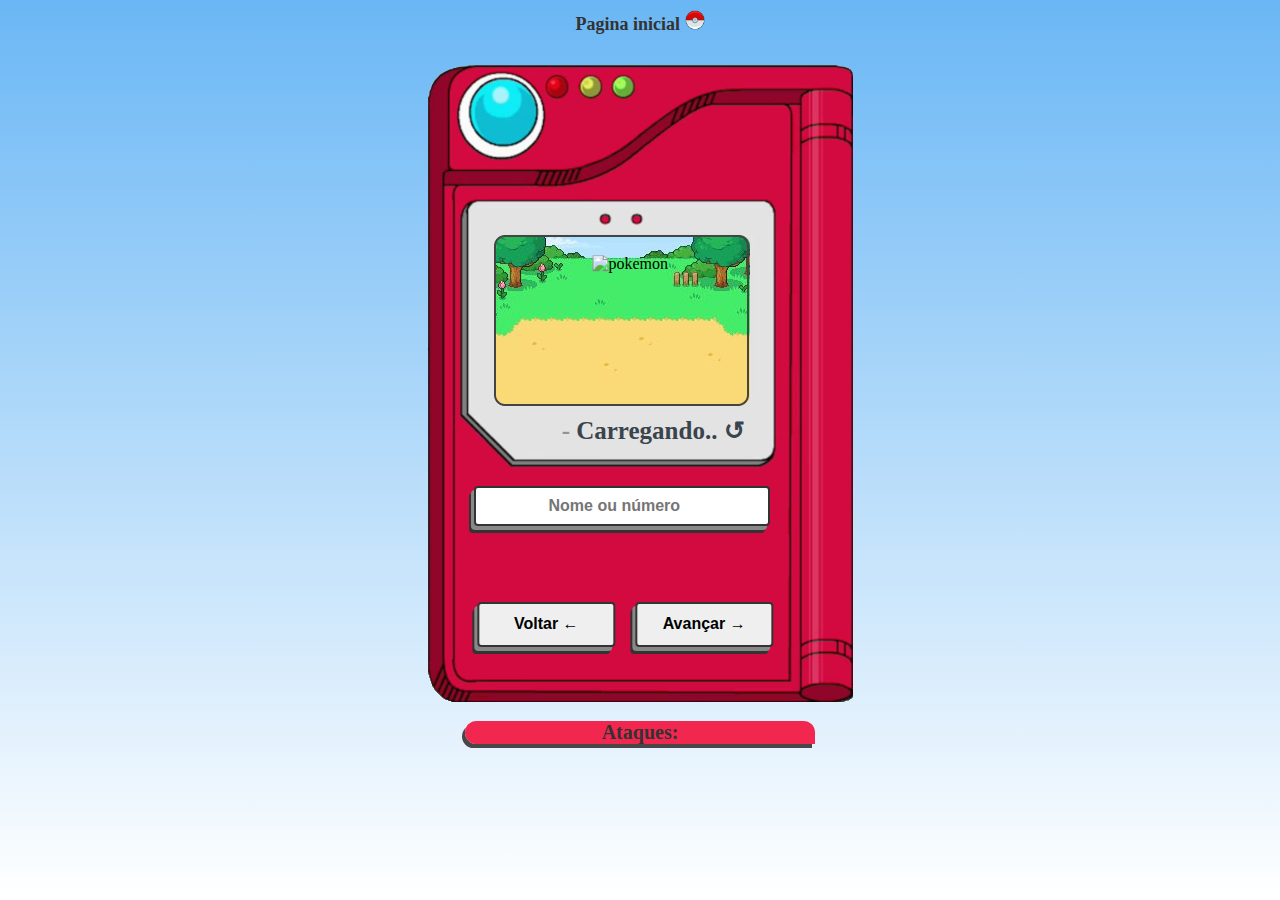
==== pokeagenda.html @ 5f2079ec "Initial commit" ====
<!DOCTYPE html>
<html lang="pt-br">

<head>
    <meta charset="UTF-8">
    <meta http-equiv="X-UA-Compatible" content="IE=edge">
    <meta name="viewport" content="width=device-width, initial-scale=1.0">
    <title>Pokédex</title>

    <link rel="icon" href="img/favicon-16x16.png">
    <link rel="stylesheet" href="style-pokedex.css">

</head>

<body>


    <ul>
        <li><a href="index.html">Pagina inicial <img src="img/Pokeball_icon-icons.com_67533.png" alt="pokeball"></a>
        </li>

    </ul>

    <main>
        <img src="#" alt="pokemon" class="pokemonImagem">

        <h1 class="pokemonData">
            <span class="pokemonNumber"></span> -
            <span class="pokemonName"></span>
        </h1>

        <form class="form">
            <input type="search" class="inputSearch" placeholder="Nome ou número" required>
        </form>

        <div class="buttons">
            <button class="button btn-prev">Voltar &larr;</button>
            <button class="button btn-next">Avançar &rarr;</button>
        </div>

        <img src="img/pokedex.png" alt="pokédex" class="pokedex">


    </main>
    <div class="moves">

        <h1 class="ataques">Ataques:</h1>
        <span class="pokemonMove"></span>


    </div>




    <script  src="script.js"></script>

</body>

</html>
---- style-pokedex.css ----
@import url("https://fonts.googleapis.com/css2?family=Oxanium:wght@300;400;500;600;700;800&display=swap");

* {
    margin: 0;
    padding: 0;
    font-family: "Oxanium" cursive;
    box-sizing: border-box;
}

main {
    display: inline-block;
    margin-top: 15px;
    padding: 15px;
    position: relative;
}

body {
    text-align: center;
    min-height: 100vh;
    background: linear-gradient(to bottom, #6ab7f5, #fff);
}

ul li img {
    margin-top: 10px;
    width: 20px;
}

ul li a {
    font-size: 18px;
    text-decoration: none;
    color: #333;
    font-weight: bold;
}

ul li a:hover {
    background-color: rgba(180, 45, 45, 0.577);
    transition: 0.3s;
    padding: 10px;
    border: 5px;
}
.pokedex {
    width: 100%;
    max-width: 425px;
}

.pokemonImagem {
    position: absolute;
    height: 18%;
    bottom: 55%;
    left: 50%;
    transform: translate(-63%, 20%);
}

.pokemonData {
    position: absolute;
    font-weight: bold;
    color: #949393;
    top: 54.5%;
    right: 27%;
    /*min, desejavel ,max*/
    font-size: clamp(8px, 5vw, 25px);
}

.pokemonName {
    color: #3a444d;
    text-transform: capitalize;
}

.pokemonMove {
    border-radius: 4px;
    color: #333;
    font-size: clamp(8px, 5vw, 22px);
    line-height: 35px;
}

.form {
    position: absolute;
    width: 65%;
    top: 65%;
    left: 13.5%;
}

.inputSearch {
    width: 100%;
    padding: 3%;
    border: 2px solid #333;
    outline: none;
    text-align: center;
    border-radius: 4px;
    font-weight: bolder;
    font-size: clamp(8px, 5vw, 1rem);
    box-shadow: -3px 4px 0 #888, -5px 7px 0 #333;
}

.buttons {
    position: absolute;
    bottom: 11%;
    left: 50%;
    width: 65%;
    transform: translate(-55%, 0);
    display: flex;
    gap: 20px;
}

.button {
    width: 50%;
    padding: 4%;
    border: 2px solid #333;
    border-radius: 4px;
    box-shadow: -3px 4px 0 #888, -5px 7px 0 #333;
    font-size: clamp(8px, 5vw, 1rem);
    font-weight: bold;
}

.button:active {
    box-shadow: inset -4px 4px 0 #ccc;
    font-size: 0.8rem;
}

.moves {
    background-color: rgba(241, 26, 69, 0.943);
    border-radius: 20px 20px 0px 20px;
    box-shadow: -3px 4px 0 #484747;
    max-width: 350px;
    margin: auto;
    margin-bottom: 20px;
}

.ataques {
    font-size: clamp(20px, 10vw, 1rem);
    color: #333;
}
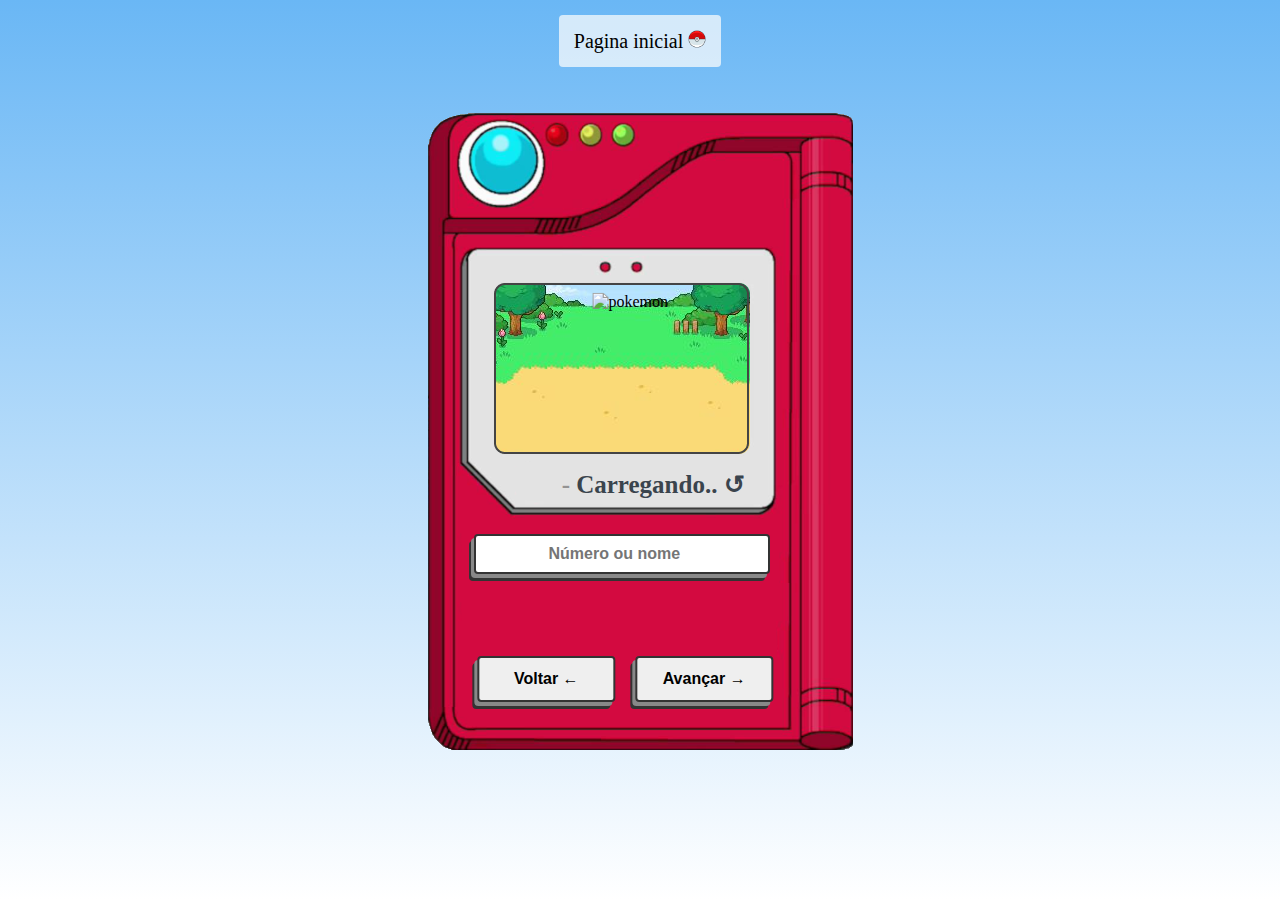
==== commit 1545e183: "removendo a pasta html e deixando os arquivos .html na pagina principal." ====
--- a/pokeagenda.html
+++ b/pokeagenda.html
@@ -2,27 +2,28 @@
 <html lang="pt-br">
 
 <head>
-    <meta charset="UTF-8">
-    <meta http-equiv="X-UA-Compatible" content="IE=edge">
-    <meta name="viewport" content="width=device-width, initial-scale=1.0">
+    <meta charset="UTF-8" />
+    <meta http-equiv="X-UA-Compatible" content="IE=edge" />
+    <meta name="viewport" content="width=device-width, initial-scale=1.0" />
     <title>Pokédex</title>
 
-    <link rel="icon" href="img/favicon-16x16.png">
-    <link rel="stylesheet" href="style-pokedex.css">
-
+    <link rel="icon" href="../img/favicon-16x16.png" />
+    <link rel="stylesheet" href="../styles/style-pokedex.css" />
 </head>
 
 <body>
+    <nav>
 
-
-    <ul>
-        <li><a href="index.html">Pagina inicial <img src="img/Pokeball_icon-icons.com_67533.png" alt="pokeball"></a>
-        </li>
-
-    </ul>
+        <ul>
+            <li>
+                <a href="../html/index.html">Pagina inicial
+                    <img src="../img/Pokeball_icon-icons.com_67533.png" alt="pokeball" /></a>
+            </li>
+        </ul>
+    </nav>
 
     <main>
-        <img src="#" alt="pokemon" class="pokemonImagem">
+        <img src="#" alt="pokemon" class="pokemonImagem" />
 
         <h1 class="pokemonData">
             <span class="pokemonNumber"></span> -
@@ -30,7 +31,7 @@
         </h1>
 
         <form class="form">
-            <input type="search" class="inputSearch" placeholder="Nome ou número" required>
+            <input type="search" class="inputSearch" placeholder="Número ou nome" required />
         </form>
 
         <div class="buttons">
@@ -38,23 +39,17 @@
             <button class="button btn-next">Avançar &rarr;</button>
         </div>
 
-        <img src="img/pokedex.png" alt="pokédex" class="pokedex">
+        <img src="../img/pokedex.png" alt="pokédex" class="pokedex" />
+    </main>
 
-
-    </main>
-    <div class="moves">
-
+    <!-- <div class="moves">
         <h1 class="ataques">Ataques:</h1>
         <span class="pokemonMove"></span>
-
-
-    </div>
+    </div>  -->
 
 
 
-
-    <script  src="script.js"></script>
-
+    <script src="../js/script.js"></script>
 </body>
 
 </html>--- a/styles/style-pokedex.css
+++ b/styles/style-pokedex.css
@@ -0,0 +1,140 @@
+@import url("https://fonts.googleapis.com/css2?family=Oxanium:wght@300;400;500;600;700;800&display=swap");
+
+* {
+    margin: 0;
+    padding: 0;
+    font-family: "Oxanium" cursive;
+    box-sizing: border-box;
+}
+
+main {
+    display: inline-block;
+    margin-top: 15px;
+    padding: 15px;
+    position: relative;
+}
+
+body {
+    text-align: center;
+    min-height: 100vh;
+    background: linear-gradient(to bottom, #6ab7f5, #fff);
+}
+
+ul li a img {
+    width: 18px;
+}
+
+nav ul a {
+    padding: 15px;
+    color: black;
+    font-size: 20px;
+    background-color: rgba(252, 252, 252, 0.727);
+    border-radius: 4px;
+    transition: 0.2s;
+    text-decoration: none;
+    transition: 0.3s;
+}
+
+ul li a:hover {
+    background-color: rgba(242, 67, 67, 0.727);
+}
+
+ul li {
+    padding: 30px;
+}
+
+.pokedex {
+    width: 100%;
+    max-width: 425px;
+}
+
+.pokemonImagem {
+    position: absolute;
+    height: 20%;
+    bottom: 55%;
+    left: 50%;
+    /* x, y */
+    transform: translate(-63%, 20%);
+}
+
+.pokemonData {
+    position: absolute;
+    font-weight: bold;
+    color: #949393;
+    top: 55.5%;
+    right: 27%;
+    /*min, desejavel ,max*/
+    font-size: clamp(8px, 5vw, 25px);
+}
+
+.pokemonName {
+    color: #3a444d;
+    text-transform: capitalize;
+}
+
+.form {
+    position: absolute;
+    width: 65%;
+    top: 65%;
+    left: 13.5%;
+}
+
+.inputSearch {
+    width: 100%;
+    padding: 3%;
+    border: 2px solid #333;
+    outline: none;
+    text-align: center;
+    border-radius: 4px;
+    font-weight: bolder;
+    font-size: clamp(8px, 5vw, 1rem);
+    box-shadow: -3px 4px 0 #888, -5px 7px 0 #333;
+}
+
+.buttons {
+    position: absolute;
+    bottom: 10%;
+    left: 50%;
+    width: 65%;
+    transform: translate(-55%, 0);
+    display: flex;
+    gap: 20px;
+}
+
+.button {
+    width: 50%;
+    padding: 4%;
+    border: 2px solid #333;
+    border-radius: 4px;
+    box-shadow: -3px 4px 0 #888, -5px 7px 0 #333;
+    font-size: clamp(8px, 5vw, 1rem);
+    font-weight: bold;
+}
+
+.button:active {
+    box-shadow: inset -4px 4px 0 #ccc;
+    font-size: 0.8rem;
+}
+
+.moves {
+    background-color: rgba(241, 26, 69, 0.943);
+    border-radius: 20px 20px 0px 20px;
+    box-shadow: -3px 4px 0 #484747;
+    width: 100%;
+    max-width: 415px;
+    margin: 0 0 20px 0;
+    display: inline-block;
+    padding: 15px;
+}
+
+.ataques {
+    font-size: clamp(18px, 10vw, 1rem);
+    color: #333;
+}
+
+.pokemonMove {
+    border-radius: 4px;
+    color: #333;
+    font-size: clamp(10px, 5vw, 22px);
+    line-height: 35px;
+}
